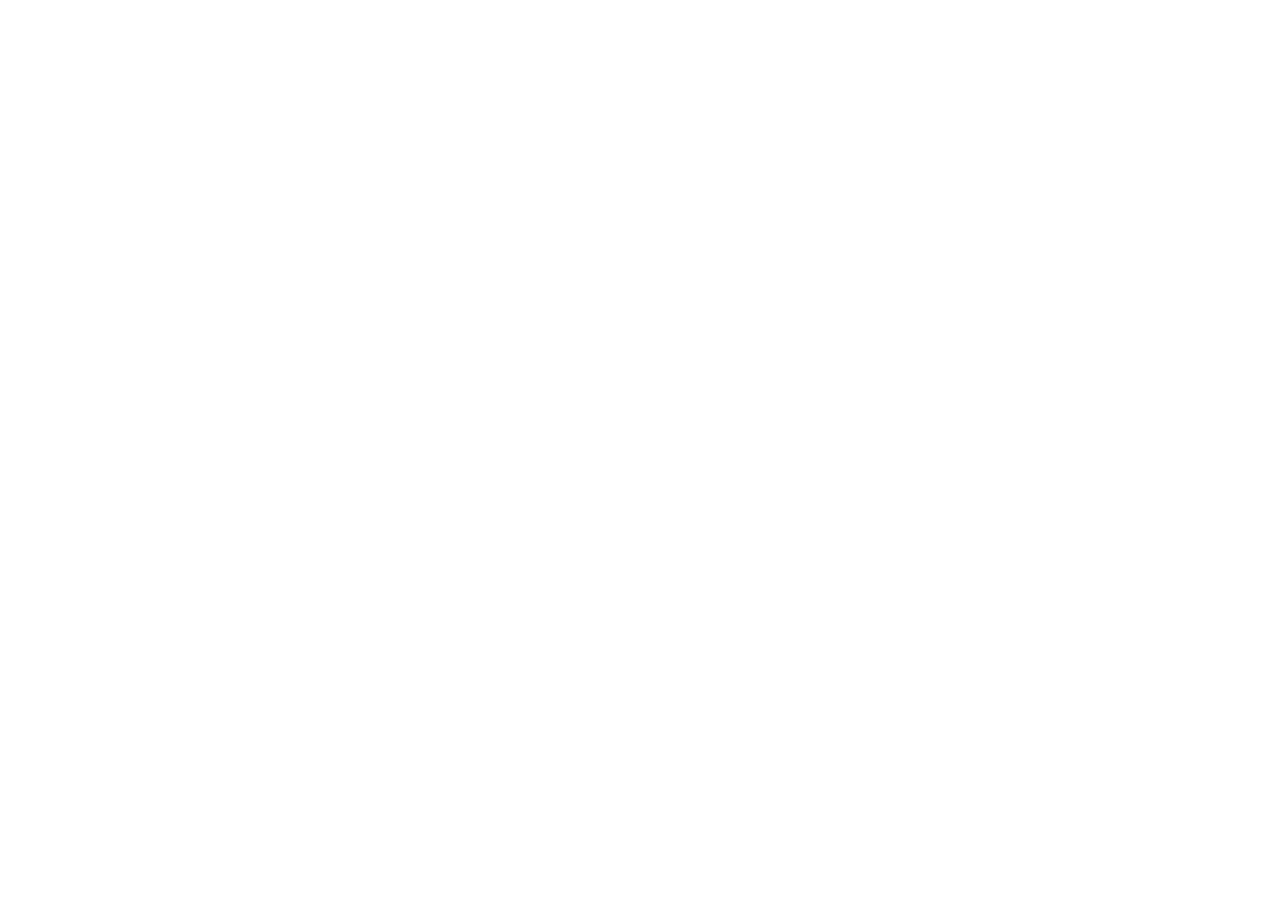
==== index.html @ 4b3b91e7 "Template" ====
<!DOCTYPE html>
<html lang="en">
<head>
    <meta charset="UTF-8">
    <meta name="viewport" content="width=device-width, initial-scale=1.0">
    <title>Nokia Nostalgia</title>
</head>
<body>
    
</body>
</html>
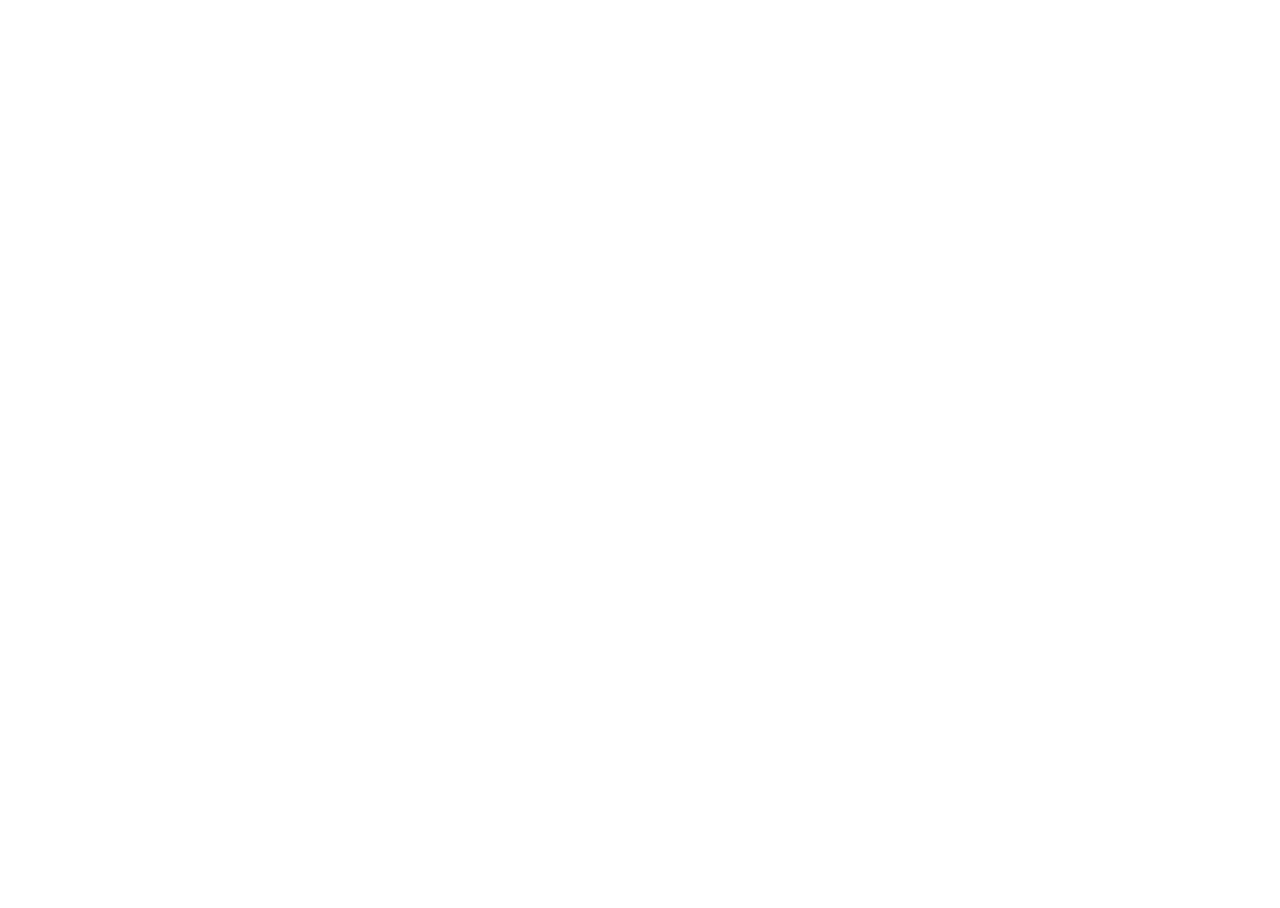
==== commit 42a8d60c: "adding more files and renaming some files to make the project more organized." ====
--- a/index.html
+++ b/index.html
@@ -4,8 +4,15 @@
     <meta charset="UTF-8">
     <meta name="viewport" content="width=device-width, initial-scale=1.0">
     <title>Nokia Nostalgia</title>
+    <link rel="stylesheet" href="css/resets.css" />
+    <link rel="stylesheet" href="css/color-palette.css" />
+    <link rel="stylesheet" href="css/fonts.css" />
+    <link rel="stylesheet" href="css/styles.css" />
+  </head>
 </head>
 <body>
-    
+    <main class = "main">
+        
+    </main>
 </body>
 </html>
--- a/css/resets.css
+++ b/css/resets.css
@@ -0,0 +1,79 @@
+*,
+*::before,
+*::after {
+  box-sizing: border-box;
+}
+
+html {
+  -moz-text-size-adjust: none;
+  -webkit-text-size-adjust: none;
+  font-size: 100%;
+  text-size-adjust: none;
+}
+
+body,
+h1,
+h2,
+h3,
+h4,
+p,
+figure,
+blockquote,
+dl,
+dd {
+  margin-block-end: 0;
+}
+
+ul[role="list"],
+ol[role="list"] {
+  list-style: none;
+}
+
+body {
+  min-height: 100vh;
+  line-height: 1.5;
+}
+
+h1,
+h2,
+h3,
+h4,
+button,
+input,
+label {
+  line-height: 1.1;
+}
+
+h1,
+h2,
+h3,
+h4 {
+  text-wrap: balance;
+}
+
+a:not([class]) {
+  text-decoration-skip-ink: auto;
+  color: currentColor;
+}
+
+img,
+picture {
+  max-width: 100%;
+  display: block;
+}
+
+input,
+button,
+textarea,
+select {
+  font-family: inherit;
+  font-size: inherit;
+}
+
+textarea:not([rows]) {
+  min-height: 10em;
+}
+
+:target {
+  scroll-margin-block: 5ex;
+}
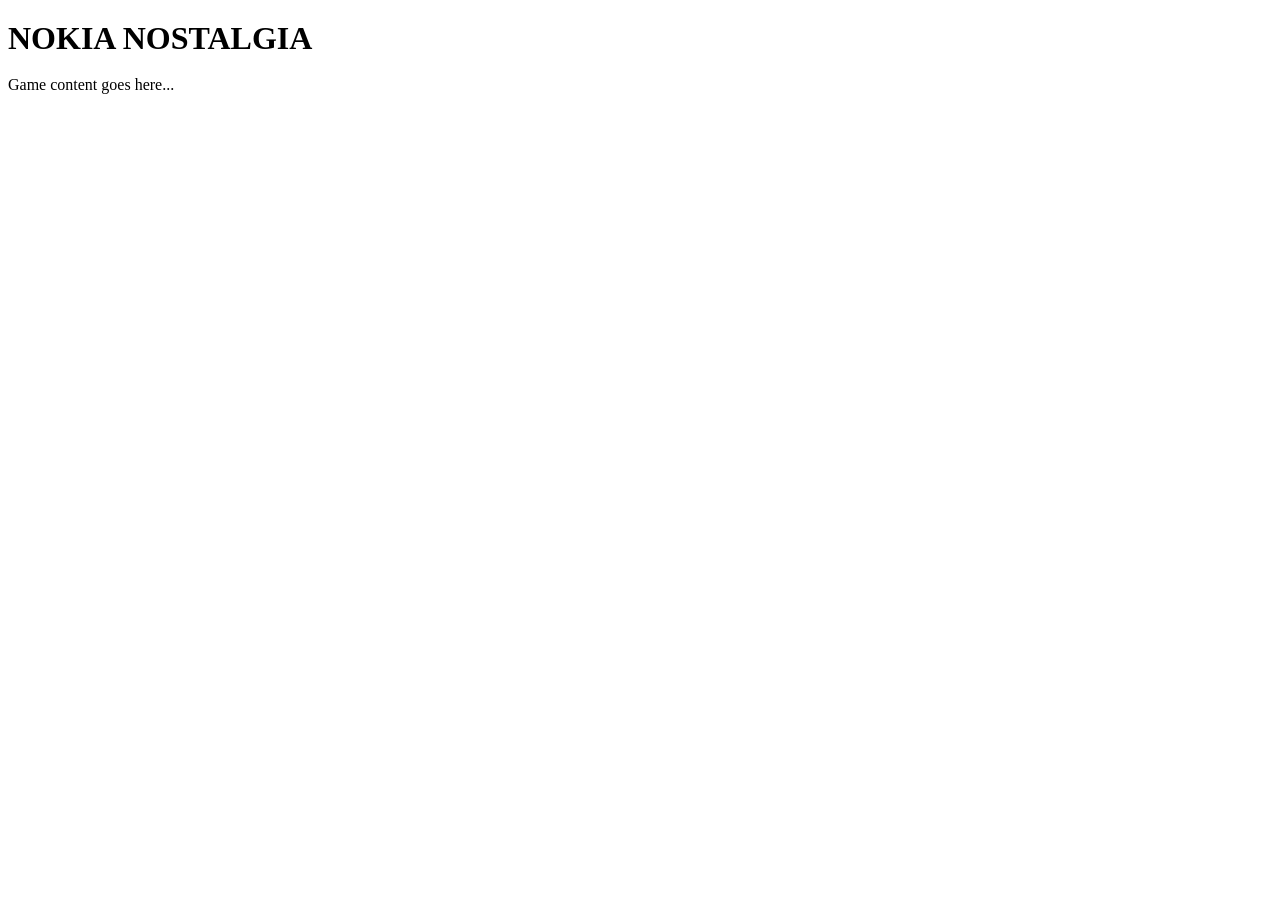
==== commit 3bd5e4e5: "testing" ====
--- a/index.html
+++ b/index.html
@@ -10,8 +10,20 @@
     <link rel="stylesheet" href="css/styles.css" />
   </head>
 </head>
-<body>
+<body class="page-wrapper">
+     <header>
+        <h1>NOKIA NOSTALGIA</h1>
+    </header>
     <main class = "main">
+        <div class="game-container">
+            <div class="game-screen">
+                <div class="game-display">
+                    <div class="game-content">
+                        <p>Game content goes here...</p>
+                    </div>
+                </div>
+            </div>
+        </div>
         
     </main>
 </body>
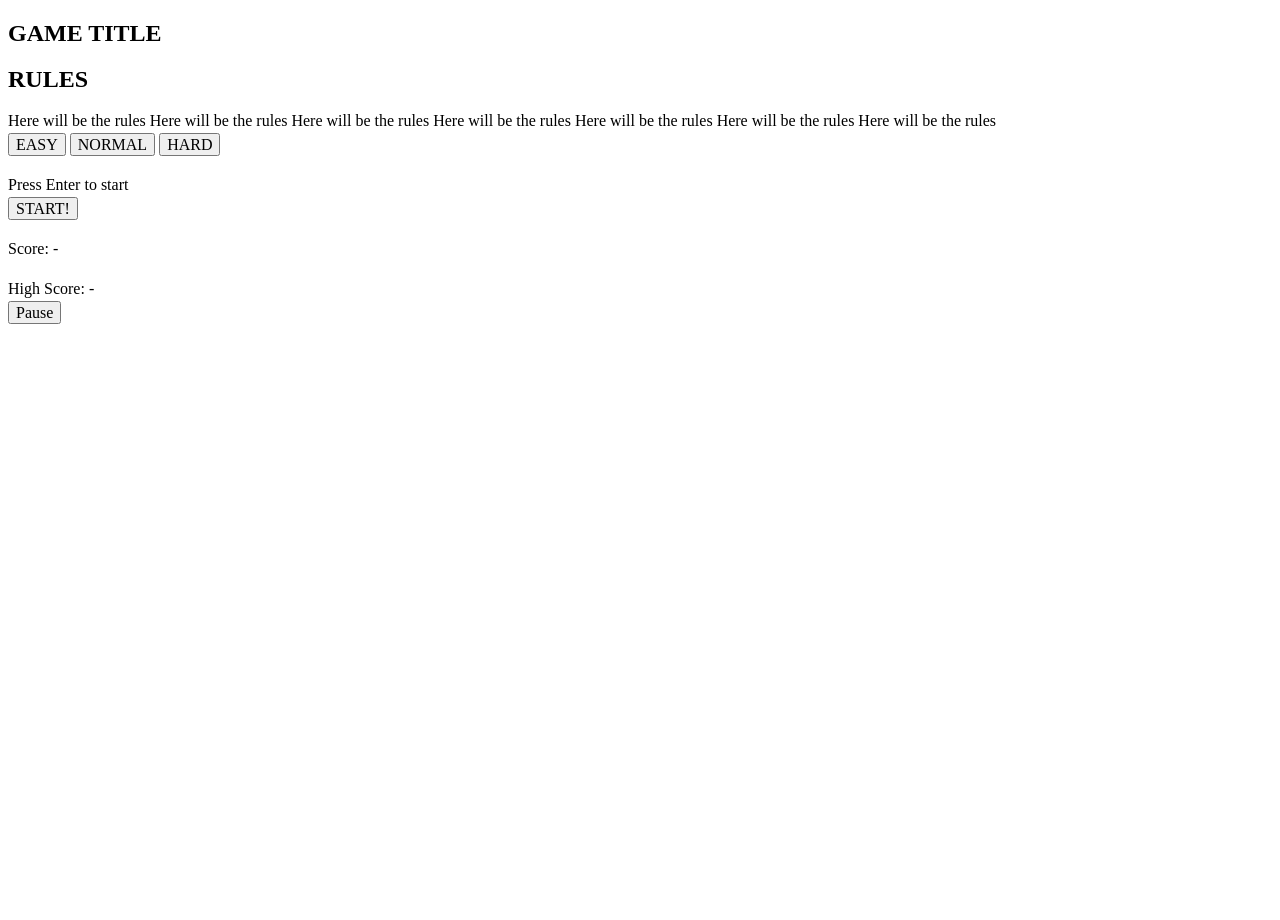
==== commit fc11a8ad: "main game starting creation" ====
--- a/index.html
+++ b/index.html
@@ -8,23 +8,40 @@
     <link rel="stylesheet" href="css/color-palette.css" />
     <link rel="stylesheet" href="css/fonts.css" />
     <link rel="stylesheet" href="css/styles.css" />
+
   </head>
 </head>
 <body class="page-wrapper">
-     <header>
-        <h1>NOKIA NOSTALGIA</h1>
-    </header>
-    <main class = "main">
-        <div class="game-container">
-            <div class="game-screen">
-                <div class="game-display">
-                    <div class="game-content">
-                        <p>Game content goes here...</p>
-                    </div>
-                </div>
+    <main id ="app">
+         <section id="start-screen">
+            <h1> GAME TITLE </h2>
+            <div id="info-wrapper">
+                <h2>RULES</h2>
+                <p>Here will be the rules Here will be the rules 
+                    Here will be the rules Here will be the rules 
+                    Here will be the rules Here will be the rules 
+                    Here will be the rules </p>
             </div>
-        </div>
-        
+            <div id="challenge-wrapper">
+                <button>EASY</button>
+                <button>NORMAL</button>
+                <button>HARD</button>
+            </div>
+            <div id="btn">
+                <p>Press Enter to start</p>
+                <button>START!</button>
+            </div>
+         </section>
+         <section id="play-screen">
+            <p> Score: <span class="score">-</span> <p>
+            <p> High Score: <span class="high-score">-</span> </p>
+            <div class="cell"></div>
+            <button>Pause</button>
+         </section>
+         <section id="end-screen"></section>
     </main>
+    <footer>
+        <script src="scripts/main.js"></script>
+    </footer>
 </body>
 </html>
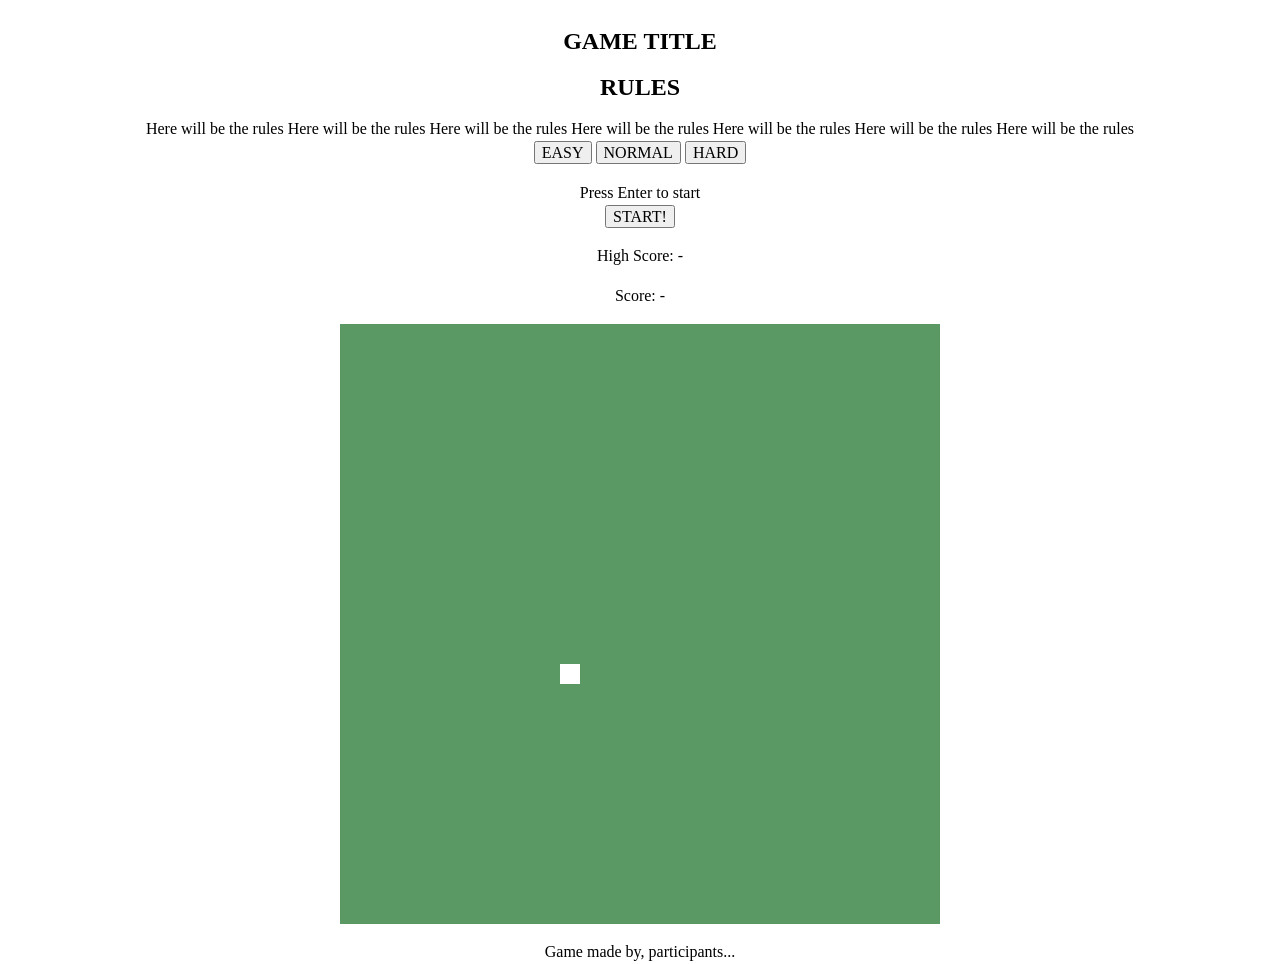
==== commit d01f4a86: "random food set on 30x30 board" ====
--- a/index.html
+++ b/index.html
@@ -5,9 +5,8 @@
     <meta name="viewport" content="width=device-width, initial-scale=1.0">
     <title>Nokia Nostalgia</title>
     <link rel="stylesheet" href="css/resets.css" />
-    <link rel="stylesheet" href="css/color-palette.css" />
-    <link rel="stylesheet" href="css/fonts.css" />
     <link rel="stylesheet" href="css/styles.css" />
+    <script src="scripts/main.js" defer></script>
 
   </head>
 </head>
@@ -15,7 +14,7 @@
     <main id ="app">
          <section id="start-screen">
             <h1> GAME TITLE </h2>
-            <div id="info-wrapper">
+            <div id="rules">
                 <h2>RULES</h2>
                 <p>Here will be the rules Here will be the rules 
                     Here will be the rules Here will be the rules 
@@ -27,21 +26,25 @@
                 <button>NORMAL</button>
                 <button>HARD</button>
             </div>
-            <div id="btn">
+            <div id="play-btn-wrapper">
                 <p>Press Enter to start</p>
                 <button>START!</button>
             </div>
          </section>
          <section id="play-screen">
+            <p> High Score: <span class="high-score">-</span> </p>
             <p> Score: <span class="score">-</span> <p>
-            <p> High Score: <span class="high-score">-</span> </p>
-            <div class="cell"></div>
-            <button>Pause</button>
+            <div class="board">
+            </div>
          </section>
-         <section id="end-screen"></section>
+
+         <section id="end-screen">
+            
+
+         </section>
     </main>
-    <footer>
-        <script src="scripts/main.js"></script>
+    <footer id="tag">
+        <p>Game made by, <span id="creators">participants...</span></p>
     </footer>
 </body>
 </html>
--- a/css/styles.css
+++ b/css/styles.css
@@ -0,0 +1,48 @@
+.hidden {
+  display: none;
+}
+
+#app,
+#start-screen,
+#play-screen,
+#end-screen,
+#tag {
+  display: flex;
+  flex-direction: column;
+  align-items: center;
+}
+
+#rules {
+  display: flex;
+  flex-direction: column;
+  align-items: center;
+}
+
+#play-btn-wrapper {
+  display: flex;
+  flex-direction: column;
+  align-items: center;
+}
+
+.board {
+  display: grid;
+  grid-template-columns: repeat(30, 20px);
+  grid-template-rows: repeat(30, 20px);
+}
+
+.cell {
+  background-color: rgb(90, 153, 99);
+  border: 1px solid color #fff;
+}
+
+.food {
+  background-color: #ffffff;
+}
+
+.snake-body {
+  background-color: #ade8b7;
+}
+
+.snake-head {
+  background-color: #ffffff;
+}
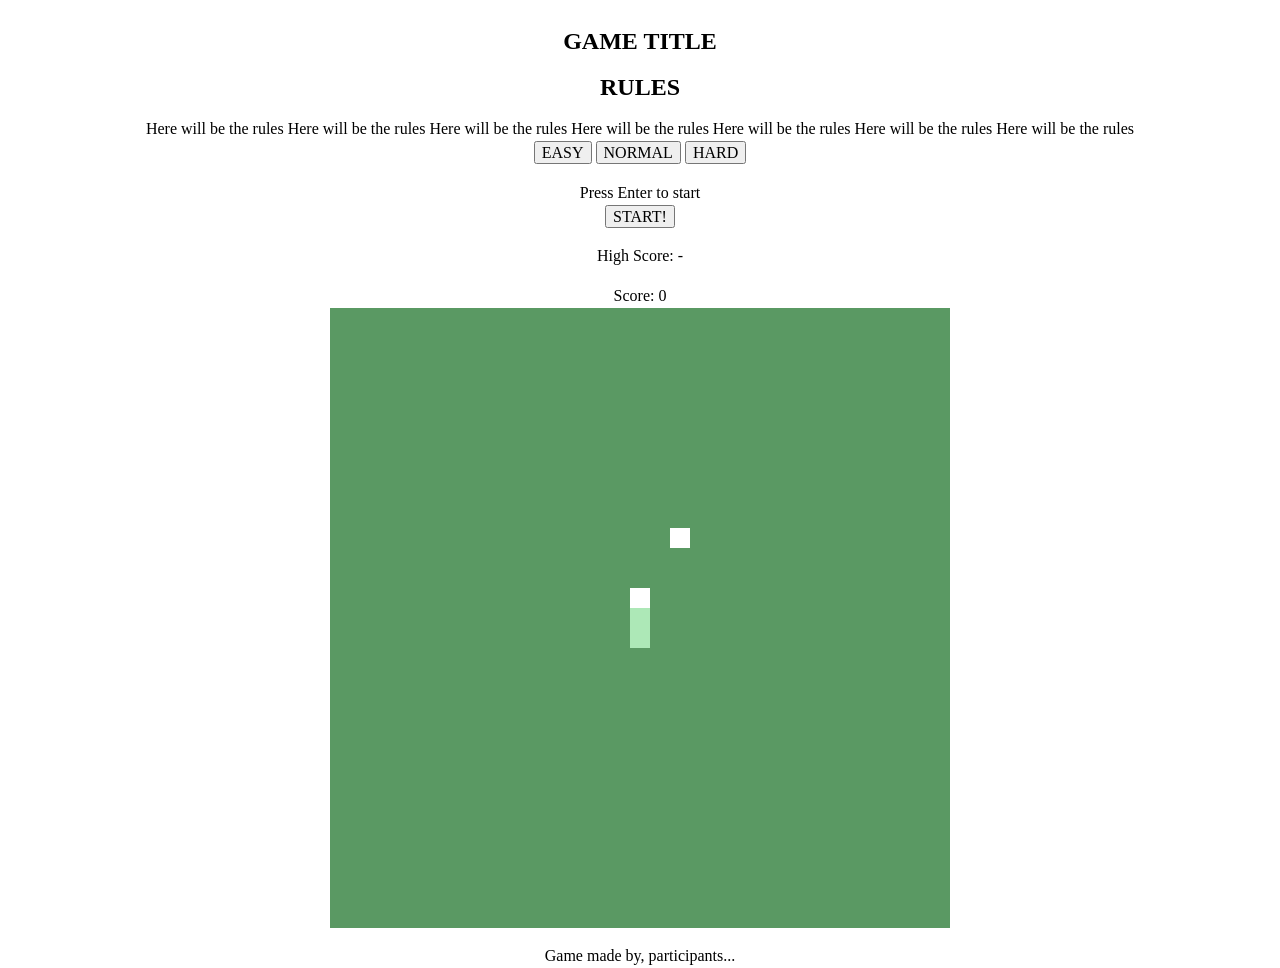
==== commit b77b9f19: "set the timer on the game state and the game levels, default is normal speed, btns are connected" ====
--- a/index.html
+++ b/index.html
@@ -1,50 +1,45 @@
-<!DOCTYPE html>
+<!doctype html>
 <html lang="en">
-<head>
-    <meta charset="UTF-8">
-    <meta name="viewport" content="width=device-width, initial-scale=1.0">
+  <head>
+    <meta charset="UTF-8" />
+    <meta name="viewport" content="width=device-width, initial-scale=1.0" />
     <title>Nokia Nostalgia</title>
     <link rel="stylesheet" href="css/resets.css" />
     <link rel="stylesheet" href="css/styles.css" />
     <script src="scripts/main.js" defer></script>
+  </head>
+  <body class="page-wrapper">
+    <main id="app">
+      <section id="start-screen">
+        <h2>GAME TITLE</h2>
+        <div id="rules">
+          <h2>RULES</h2>
+          <p>
+            Here will be the rules Here will be the rules Here will be the rules
+            Here will be the rules Here will be the rules Here will be the rules
+            Here will be the rules
+          </p>
+        </div>
+        <div id="challenge-wrapper">
+          <button id="easy-btn">EASY</button>
+          <button id="normal-btn">NORMAL</button>
+          <button id="hard-btn">HARD</button>
+        </div>
+        <div id="play-btn-wrapper">
+          <p>Press Enter to start</p>
+          <button id="start-game">START!</button>
+        </div>
+      </section>
+      <section id="play-screen">
+        <p>High Score: <span id="high-score">-</span></p>
+        <p>Score: <span id="score">0</span></p>
+        <div class="board"></div>
+      </section>
 
-  </head>
-</head>
-<body class="page-wrapper">
-    <main id ="app">
-         <section id="start-screen">
-            <h1> GAME TITLE </h2>
-            <div id="rules">
-                <h2>RULES</h2>
-                <p>Here will be the rules Here will be the rules 
-                    Here will be the rules Here will be the rules 
-                    Here will be the rules Here will be the rules 
-                    Here will be the rules </p>
-            </div>
-            <div id="challenge-wrapper">
-                <button>EASY</button>
-                <button>NORMAL</button>
-                <button>HARD</button>
-            </div>
-            <div id="play-btn-wrapper">
-                <p>Press Enter to start</p>
-                <button>START!</button>
-            </div>
-         </section>
-         <section id="play-screen">
-            <p> High Score: <span class="high-score">-</span> </p>
-            <p> Score: <span class="score">-</span> <p>
-            <div class="board">
-            </div>
-         </section>
-
-         <section id="end-screen">
-            
-
-         </section>
+      <section id="end-screen"></section>
     </main>
     <footer id="tag">
-        <p>Game made by, <span id="creators">participants...</span></p>
+      <p>Game made by, <span id="creators">participants...</span></p>
     </footer>
-</body>
-</html>+  </body>
+</html>
--- a/css/styles.css
+++ b/css/styles.css
@@ -26,8 +26,8 @@
 
 .board {
   display: grid;
-  grid-template-columns: repeat(30, 20px);
-  grid-template-rows: repeat(30, 20px);
+  grid-template-columns: repeat(31, 20px);
+  grid-template-rows: repeat(31, 20px);
 }
 
 .cell {
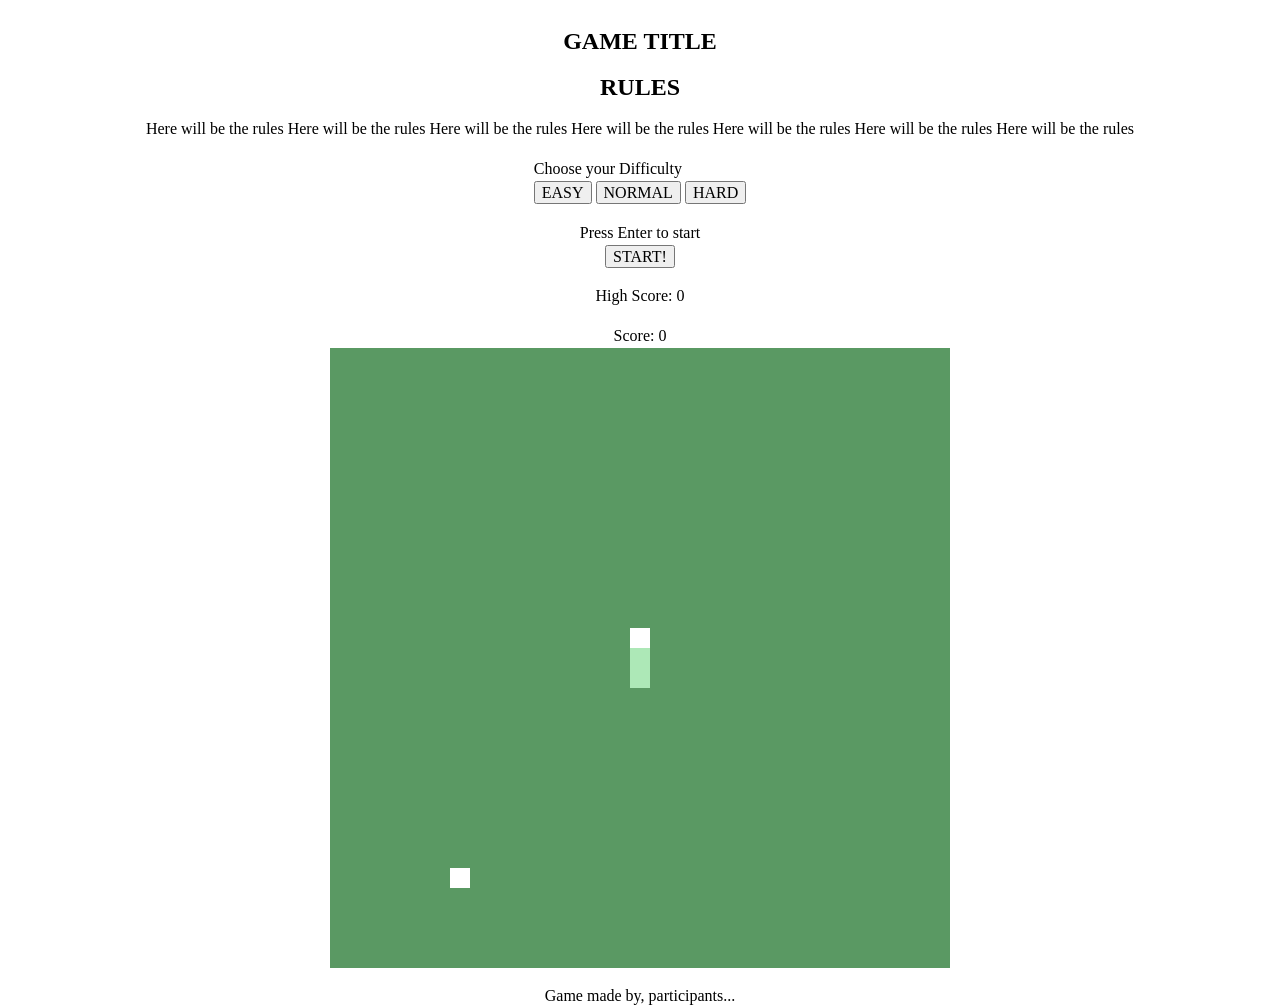
==== commit 4d2bf511: "game over function, wall and connot eat itself," ====
--- a/index.html
+++ b/index.html
@@ -21,6 +21,7 @@
           </p>
         </div>
         <div id="challenge-wrapper">
+            <p>Choose your Difficulty</p>
           <button id="easy-btn">EASY</button>
           <button id="normal-btn">NORMAL</button>
           <button id="hard-btn">HARD</button>
--- a/css/styles.css
+++ b/css/styles.css
@@ -46,3 +46,7 @@
 .snake-head {
   background-color: #ffffff;
 }
+
+.flash {
+  background-color: rgb(90, 153, 99);
+}
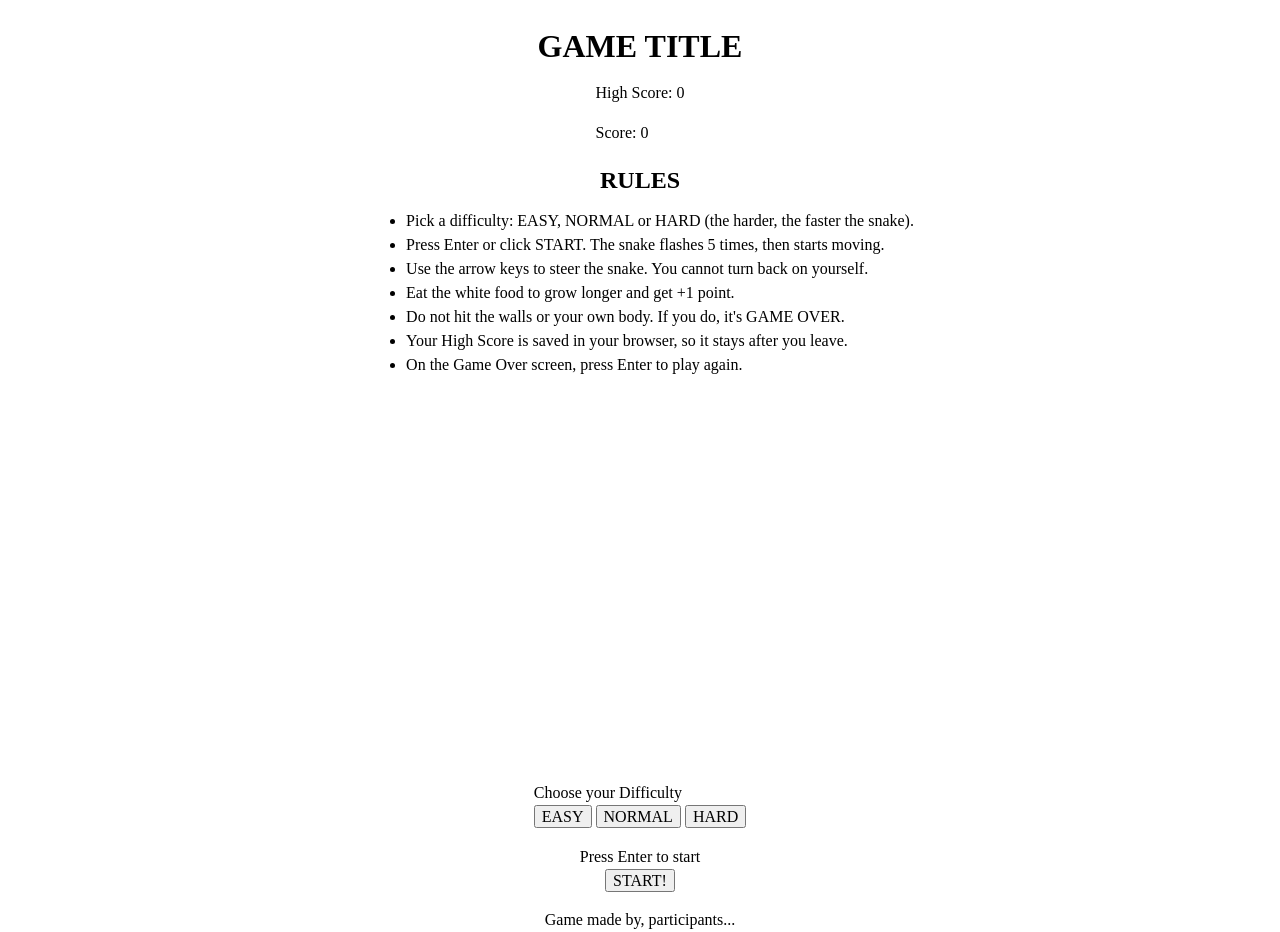
==== commit 45b8beb4: "screen changes, refactor the html game screens, evangelos part done." ====
--- a/index.html
+++ b/index.html
@@ -10,18 +10,53 @@
   </head>
   <body class="page-wrapper">
     <main id="app">
-      <section id="start-screen">
-        <h2>GAME TITLE</h2>
-        <div id="rules">
+      <h1>GAME TITLE</h1>
+
+      <div id="score-bar">
+        <p>High Score: <span id="high-score">-</span></p>
+        <p>Score: <span id="score">0</span></p>
+      </div>
+
+      <div id="stage">
+        <div id="rules-box">
           <h2>RULES</h2>
-          <p>
-            Here will be the rules Here will be the rules Here will be the rules
-            Here will be the rules Here will be the rules Here will be the rules
-            Here will be the rules
-          </p>
+          <ul>
+            <li>
+              Pick a difficulty: EASY, NORMAL or HARD (the harder, the faster
+              the snake).
+            </li>
+            <li>
+              Press Enter or click START. The snake flashes 5 times, then starts
+              moving.
+            </li>
+            <li>
+              Use the arrow keys to steer the snake. You cannot turn back on
+              yourself.
+            </li>
+            <li>Eat the white food to grow longer and get +1 point.</li>
+            <li>
+              Do not hit the walls or your own body. If you do, it's GAME OVER.
+            </li>
+            <li>
+              Your High Score is saved in your browser, so it stays after you
+              leave.
+            </li>
+            <li>On the Game Over screen, press Enter to play again.</li>
+          </ul>
         </div>
+
+        <div class="board hidden"></div>
+
+        <div id="gameover-box" class="hidden">
+          <h2>GAME OVER</h2>
+          <p>Score: <span id="final-score">0</span></p>
+          <p>Press Enter to play again</p>
+        </div>
+      </div>
+
+      <div id="controls">
         <div id="challenge-wrapper">
-            <p>Choose your Difficulty</p>
+          <p>Choose your Difficulty</p>
           <button id="easy-btn">EASY</button>
           <button id="normal-btn">NORMAL</button>
           <button id="hard-btn">HARD</button>
@@ -30,15 +65,9 @@
           <p>Press Enter to start</p>
           <button id="start-game">START!</button>
         </div>
-      </section>
-      <section id="play-screen">
-        <p>High Score: <span id="high-score">-</span></p>
-        <p>Score: <span id="score">0</span></p>
-        <div class="board"></div>
-      </section>
+      </div>
+    </main>
 
-      <section id="end-screen"></section>
-    </main>
     <footer id="tag">
       <p>Game made by, <span id="creators">participants...</span></p>
     </footer>
--- a/css/styles.css
+++ b/css/styles.css
@@ -1,21 +1,18 @@
-.hidden {
-  display: none;
-}
-
 #app,
-#start-screen,
-#play-screen,
-#end-screen,
+#stage,
+#rules-box,
+#gameover-box,
 #tag {
   display: flex;
   flex-direction: column;
   align-items: center;
 }
 
-#rules {
-  display: flex;
-  flex-direction: column;
-  align-items: center;
+#rules-box,
+#gameover-box {
+  border: 2px solid #fff;
+  width: 620px;
+  height: 620px;
 }
 
 #play-btn-wrapper {
@@ -32,7 +29,6 @@
 
 .cell {
   background-color: rgb(90, 153, 99);
-  border: 1px solid color #fff;
 }
 
 .food {
@@ -50,3 +46,7 @@
 .flash {
   background-color: rgb(90, 153, 99);
 }
+
+.hidden {
+  display: none !important;
+}
